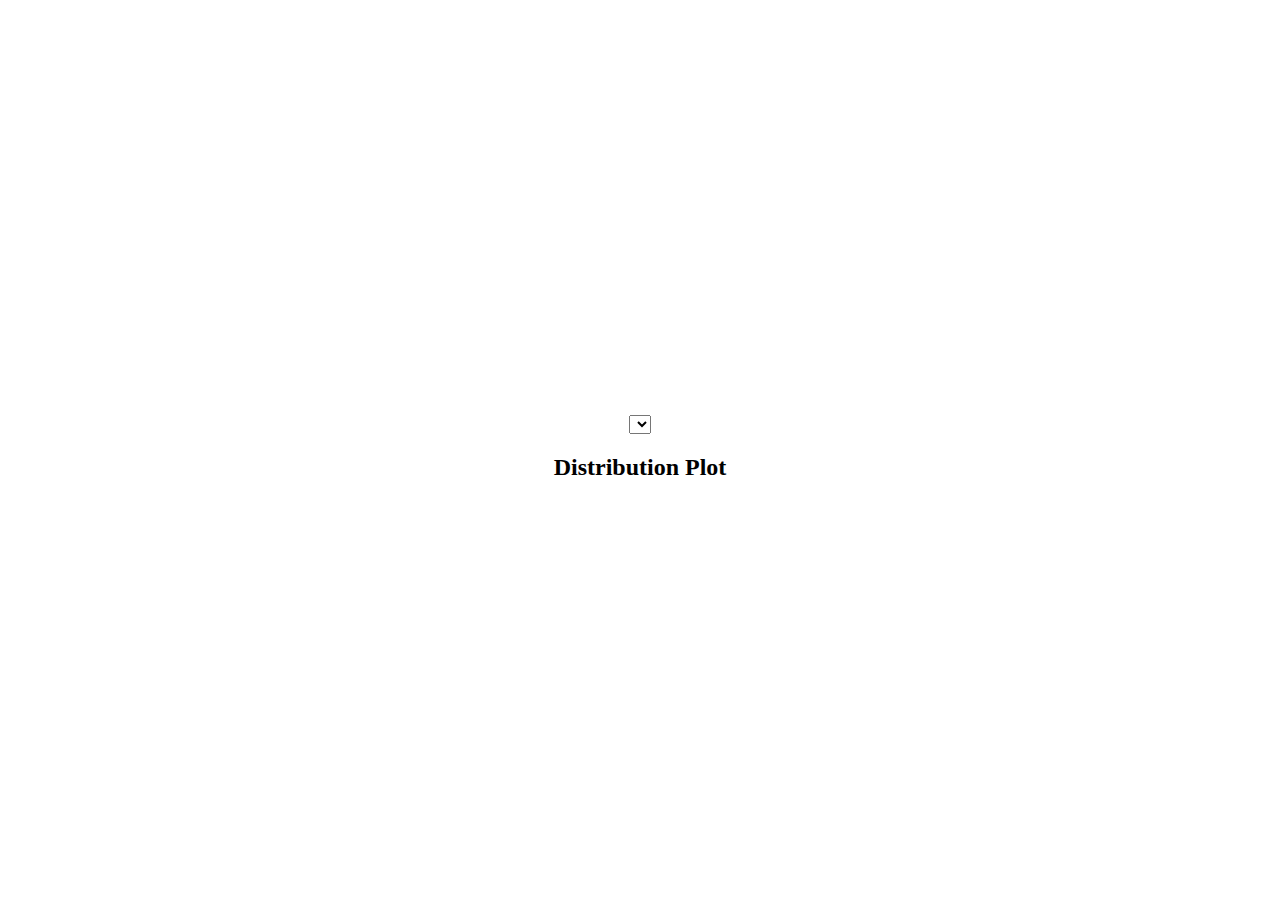
==== webpage/index.html @ c0012b11 "Split html into html, css, js" ====
<!DOCTYPE html>
<html>
<head>
    <title>D3 Distplot Example</title>
    <link rel="stylesheet" href="style.css">
    <script src="https://d3js.org/d3.v7.min.js"></script>
</head>
<body>
    <select id="yearSelect"></select>
    <h2 id="plotTitle">Distribution Plot</h2>
    <div id="distplot"></div>
    <script src="script.js"></script>
</body>
</html>
---- webpage/style.css ----
body {
    display: flex;
    justify-content: center;
    align-items: center;
    flex-direction: column;
    height: 100vh;
}
.axis line,
.axis path {
    stroke: black;
}
.axis text {
    fill: black;
    font-size: 12px;
}
.bar {
    fill: steelblue;
}
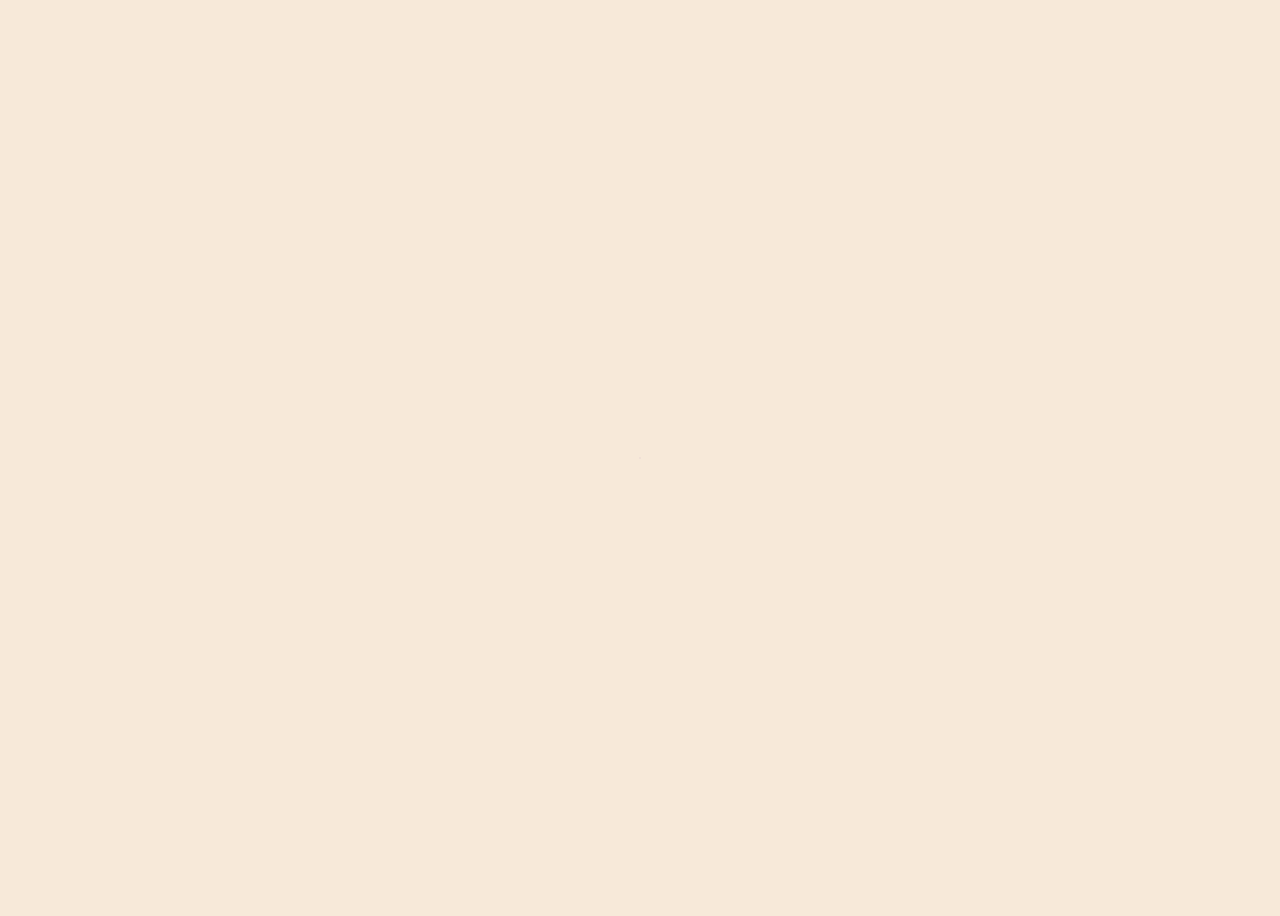
==== commit 7977d40d: "Make title a canvas element" ====
--- a/webpage/index.html
+++ b/webpage/index.html
@@ -6,8 +6,6 @@
     <script src="https://d3js.org/d3.v7.min.js"></script>
 </head>
 <body>
-    <select id="yearSelect"></select>
-    <h2 id="plotTitle">Distribution Plot</h2>
     <div id="distplot"></div>
     <script src="script.js"></script>
 </body>
--- a/webpage/style.css
+++ b/webpage/style.css
@@ -16,3 +16,54 @@
 .bar {
     fill: steelblue;
 }
+.yearLabel {
+    fill: #555; /* Dark grey color for the text */
+    font-family: 'Arial', sans-serif; /* Use a common, readable font */
+    font-size: 38px; /* Slightly larger font size for visibility */
+    font-weight: bold; /* Make the text bold to stand out */
+    opacity: 0.75; /* Slightly transparent to blend with the background */
+}
+body {
+    background-color: #f7e9d9; /* Light peach background */
+    font-family: 'Arial', sans-serif; /* Common, readable font */
+}
+
+#distplot {
+    background-color: #f7e9d9; /* Match the body's background */
+    border: 1px solid #f0e0d6; /* Light border for the plot area */
+}
+
+.axis line,
+.axis path {
+    stroke: #d3c1b7; /* Light brown lines for the axes */
+}
+
+.axis text {
+    fill: #805a4a; /* Darker brown for the text */
+    font-size: 12px; /* Smaller font size for axis text */
+}
+
+.bar {
+    fill: #d0719b; /* Pinkish shade for the bars */
+}
+
+.x.axis path {
+    display: none; /* Hide the path for x-axis to match the style */
+}
+
+.yearLabel {
+    fill: #805a4a; /* Darker brown for the year label, matching the axis text */
+    font-size: 24px; /* Larger font size for the year label */
+    font-weight: bold; /* Bold text for the year label */
+}
+
+#plotTitle {
+}
+
+/* Additional styles for grid lines and other elements may be required */
+.chartTitle {
+    font-family: 'Arial', sans-serif; /* Choose a readable font */
+    font-size: 24px; /* Choose an appropriate size */
+    font-weight: bold; /* Bold font weight */
+    fill: #805a4a; /* Color that matches the rest of your chart text */
+}
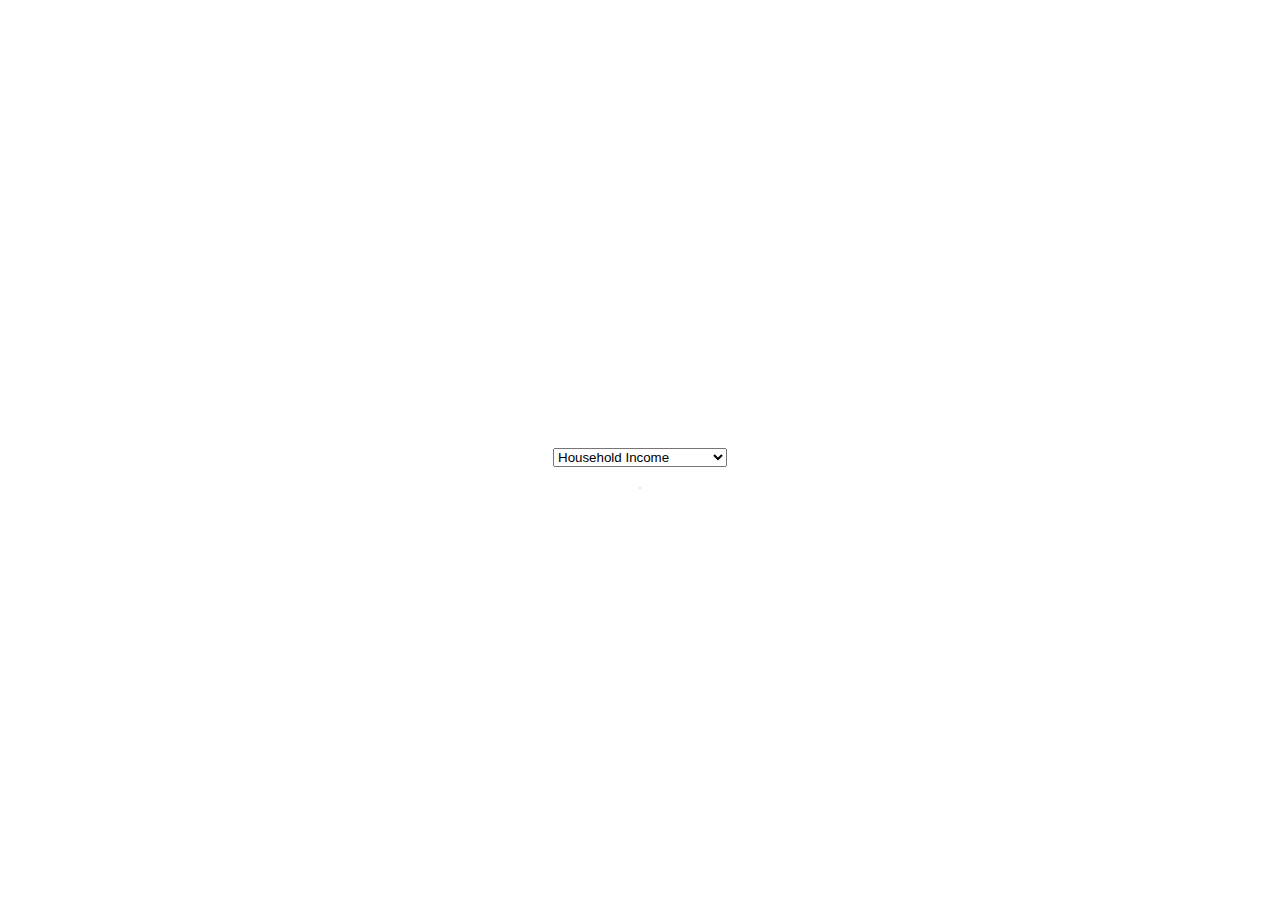
==== commit f17a2e8c: "Split script.js into two files" ====
--- a/webpage/index.html
+++ b/webpage/index.html
@@ -4,9 +4,16 @@
     <title>D3 Distplot Example</title>
     <link rel="stylesheet" href="style.css">
     <script src="https://d3js.org/d3.v7.min.js"></script>
+    <script src="updateVisualization.js"></script> 
+    <script src="script.js"></script>
 </head>
 <body>
+    <select id="dataSelect">
+        <option value="household.json">Household Income</option>
+        <option value="individual.json">Individual Income</option>
+        <option value="male.json">Male Individual Income</option>
+        <option value="female.json">Female Individual Income</option>
+    </select>
     <div id="distplot"></div>
-    <script src="script.js"></script>
 </body>
 </html>
--- a/webpage/style.css
+++ b/webpage/style.css
@@ -4,28 +4,12 @@
     align-items: center;
     flex-direction: column;
     height: 100vh;
+    background-color: white; /* Light peach background */
+    font-family: 'Arial', sans-serif; /* Common, readable font */
 }
-.axis line,
-.axis path {
-    stroke: black;
-}
-.axis text {
-    fill: black;
-    font-size: 12px;
-}
-.bar {
-    fill: steelblue;
-}
-.yearLabel {
-    fill: #555; /* Dark grey color for the text */
-    font-family: 'Arial', sans-serif; /* Use a common, readable font */
-    font-size: 38px; /* Slightly larger font size for visibility */
-    font-weight: bold; /* Make the text bold to stand out */
-    opacity: 0.75; /* Slightly transparent to blend with the background */
-}
-body {
-    background-color: #f7e9d9; /* Light peach background */
-    font-family: 'Arial', sans-serif; /* Common, readable font */
+
+#dataSelect {
+    margin: 20px;
 }
 
 #distplot {
@@ -33,31 +17,32 @@
     border: 1px solid #f0e0d6; /* Light border for the plot area */
 }
 
-.axis line,
-.axis path {
-    stroke: #d3c1b7; /* Light brown lines for the axes */
-}
-
+/* x-axis ticks */
 .axis text {
     fill: #805a4a; /* Darker brown for the text */
-    font-size: 12px; /* Smaller font size for axis text */
+    font-size: 22px; /* Smaller font size for axis text */
+    fill: #555; /* Dark grey color for the text */
+    opacity: 0.8; /* Slightly transparent to blend with the background */
 }
 
 .bar {
     fill: #d0719b; /* Pinkish shade for the bars */
+    opacity: 0.8; /* Slightly transparent to blend with the background */
 }
 
+/* x-axis line */
 .x.axis path {
-    display: none; /* Hide the path for x-axis to match the style */
+    display: none;
 }
 
+/* the big label saying which year the data is from */
 .yearLabel {
+    font-family: 'Arial', sans-serif;
+    opacity: 1.00;
     fill: #805a4a; /* Darker brown for the year label, matching the axis text */
-    font-size: 24px; /* Larger font size for the year label */
-    font-weight: bold; /* Bold text for the year label */
-}
-
-#plotTitle {
+    fill: #d0719b; /* Pinkish shade for the bars */
+    font-size: 44px;
+    font-weight: bold;
 }
 
 /* Additional styles for grid lines and other elements may be required */
@@ -67,3 +52,22 @@
     font-weight: bold; /* Bold font weight */
     fill: #805a4a; /* Color that matches the rest of your chart text */
 }
+
+.horizontalGrid {
+    stroke: #ddd; /* Light grey color for the grid lines */
+    stroke-width: 3px; /* Thin lines for subtlety */
+    stroke-dasharray: 3, 3; /* Creates a dotted line pattern */
+    shape-rendering: crispEdges; /* Keeps the lines sharp */
+}
+
+/* horizontal gridlines */
+.gridLabel {
+    fill: #555; /* Dark grey color for the text */
+    font-size: 20px; /* Small font size for subtlety */
+    text-anchor: end; /* Align text to the end for right alignment */
+    alignment-baseline: middle; /* Vertical alignment to center text with the grid lines */
+}
+
+.quartileBox {
+    fill: rgba(0,0,255,0.1);
+}
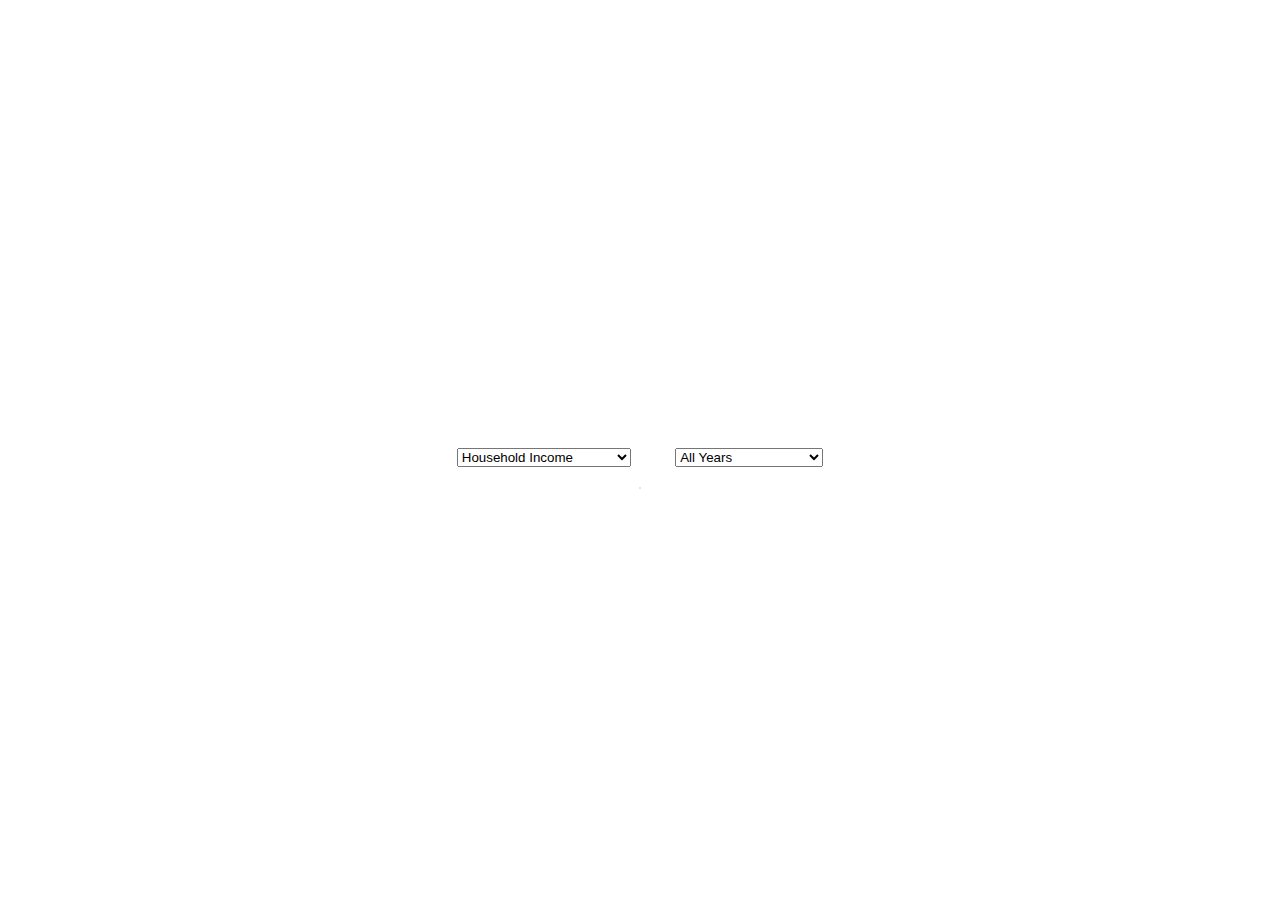
==== commit 67266188: "Add year increment selector" ====
--- a/webpage/index.html
+++ b/webpage/index.html
@@ -8,12 +8,19 @@
     <script src="script.js"></script>
 </head>
 <body>
-    <select id="dataSelect">
-        <option value="household.json">Household Income</option>
-        <option value="individual.json">Individual Income</option>
-        <option value="male.json">Male Individual Income</option>
-        <option value="female.json">Female Individual Income</option>
-    </select>
+    <div>
+        <select id="dataSelect" class="selector">
+            <option value="household.json">Household Income</option>
+            <option value="individual.json">Individual Income</option>
+            <option value="male.json">Male Individual Income</option>
+            <option value="female.json">Female Individual Income</option>
+        </select>
+        <select id="incrementSelect" class="selector">
+            <option value="1">All Years</option>
+            <option value="5">Five Year Increments</option>
+            <option value="10">Decades</option>
+        </select>
+    </div>
     <div id="distplot"></div>
 </body>
 </html>
--- a/webpage/style.css
+++ b/webpage/style.css
@@ -8,7 +8,7 @@
     font-family: 'Arial', sans-serif; /* Common, readable font */
 }
 
-#dataSelect {
+.selector {
     margin: 20px;
 }
 
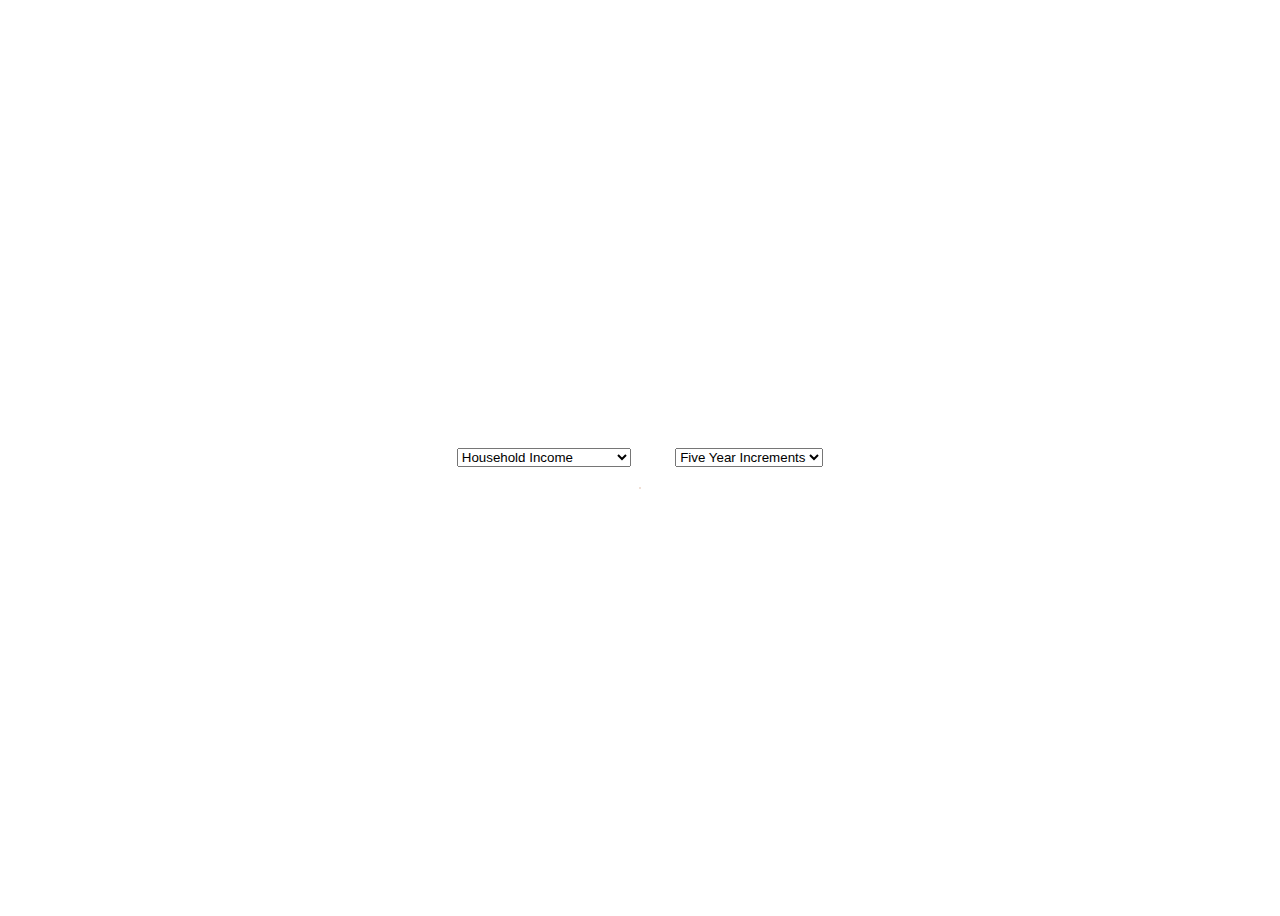
==== commit 4c6b1238: "Everything works now" ====
--- a/webpage/index.html
+++ b/webpage/index.html
@@ -1,26 +1,26 @@
 <!DOCTYPE html>
 <html>
 <head>
-    <title>D3 Distplot Example</title>
+    <title>US Income Distributions</title>
     <link rel="stylesheet" href="style.css">
-    <script src="https://d3js.org/d3.v7.min.js"></script>
-    <script src="updateVisualization.js"></script> 
-    <script src="script.js"></script>
+    <script src="d3.v7.min.js" srcb="https://d3js.org/d3.v7.min.js"></script>
 </head>
 <body>
     <div>
         <select id="dataSelect" class="selector">
             <option value="household.json">Household Income</option>
+            <option value="female.json">Female Individual Income</option>
+            <option value="male.json">Male Individual Income</option>
             <option value="individual.json">Individual Income</option>
-            <option value="male.json">Male Individual Income</option>
-            <option value="female.json">Female Individual Income</option>
         </select>
         <select id="incrementSelect" class="selector">
+            <option value="5">Five Year Increments</option>
             <option value="1">All Years</option>
-            <option value="5">Five Year Increments</option>
             <option value="10">Decades</option>
         </select>
     </div>
     <div id="distplot"></div>
+    <script src="updateVisualization.js"></script> 
+    <script src="script.js"></script>
 </body>
 </html>
--- a/webpage/style.css
+++ b/webpage/style.css
@@ -51,6 +51,8 @@
     font-size: 24px; /* Choose an appropriate size */
     font-weight: bold; /* Bold font weight */
     fill: #805a4a; /* Color that matches the rest of your chart text */
+    font-size: 20px;
+    fill: #805a4a;
 }
 
 .horizontalGrid {
@@ -70,4 +72,18 @@
 
 .quartileBox {
     fill: rgba(0,0,255,0.1);
+    fill: rgba(255, 0, 0, 0.2);
 }
+
+.middleIncomeLabel {
+    fill: #555;
+    font-size: 20px;
+}
+
+.firstYearLabel {
+    font-family: 'Arial', sans-serif;
+    opacity: 1.00;
+    fill: steelblue;
+    font-size: 24px;
+    font-weight: bold;
+}
